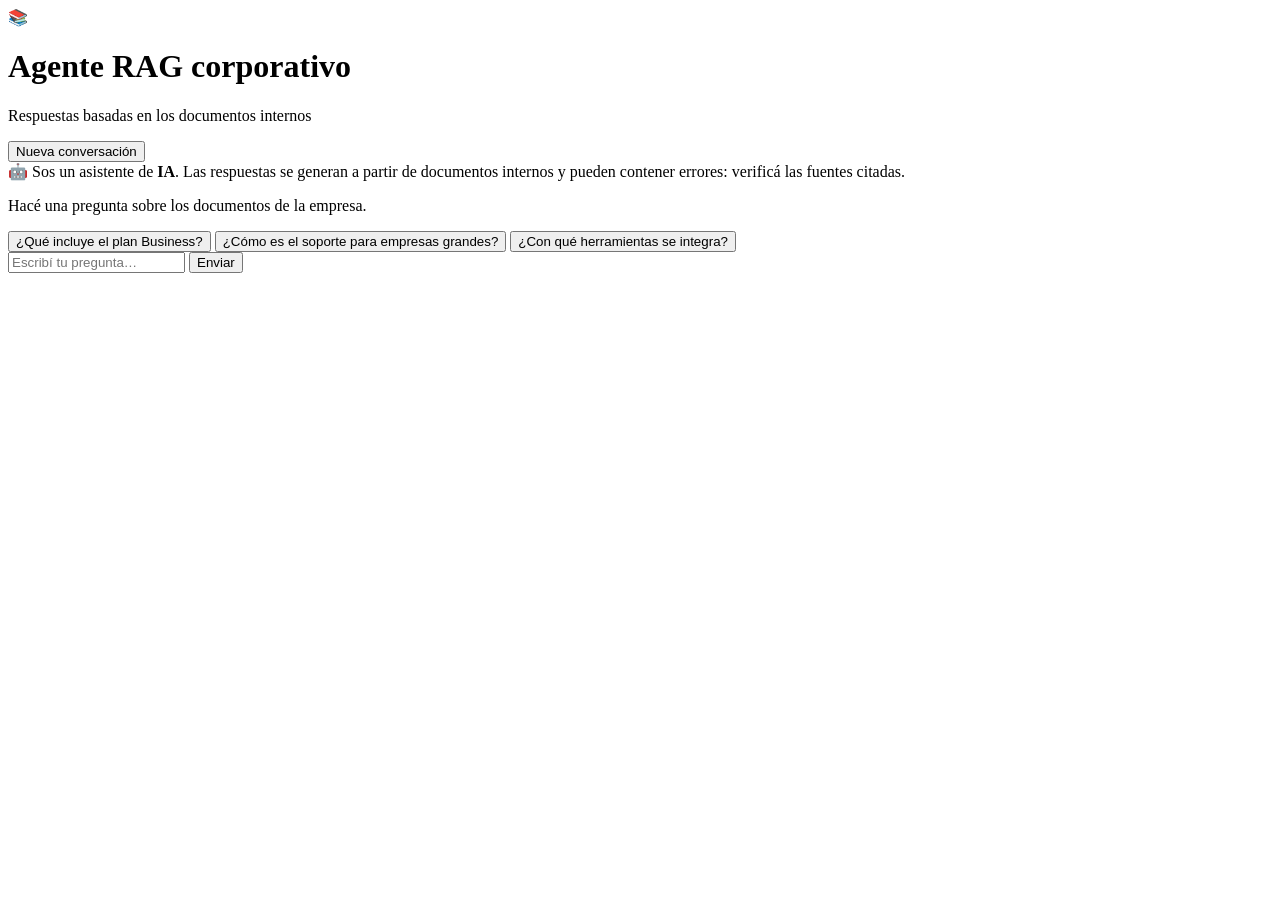
==== src/rag/web/static/index.html @ 1abdd100 "Issues #5 y #6: generación de respuestas + interfaz web y mantenimiento Issue #5 — Producción y vali" ====
<!doctype html>
<html lang="es">
<head>
  <meta charset="utf-8" />
  <meta name="viewport" content="width=device-width, initial-scale=1" />
  <title>Agente RAG corporativo</title>
  <link rel="stylesheet" href="/styles.css" />
</head>
<body>
  <div class="app">
    <header class="topbar">
      <div class="brand">
        <span class="logo" aria-hidden="true">📚</span>
        <div>
          <h1>Agente RAG corporativo</h1>
          <p class="subtitle">Respuestas basadas en los documentos internos</p>
        </div>
      </div>
      <button id="clear" class="ghost" title="Vaciar conversación">Nueva conversación</button>
    </header>

    <div class="ai-notice" role="note">
      🤖 Sos un asistente de <strong>IA</strong>. Las respuestas se generan a partir de
      documentos internos y pueden contener errores: verificá las fuentes citadas.
    </div>

    <main id="chat" class="chat" aria-live="polite">
      <div class="empty" id="empty">
        <p>Hacé una pregunta sobre los documentos de la empresa.</p>
        <div class="suggestions">
          <button class="chip suggestion">¿Qué incluye el plan Business?</button>
          <button class="chip suggestion">¿Cómo es el soporte para empresas grandes?</button>
          <button class="chip suggestion">¿Con qué herramientas se integra?</button>
        </div>
      </div>
    </main>

    <form id="composer" class="composer" autocomplete="off">
      <input id="input" type="text" placeholder="Escribí tu pregunta…" aria-label="Pregunta" />
      <button id="send" type="submit">Enviar</button>
    </form>
  </div>

  <script src="/app.js"></script>
</body>
</html>
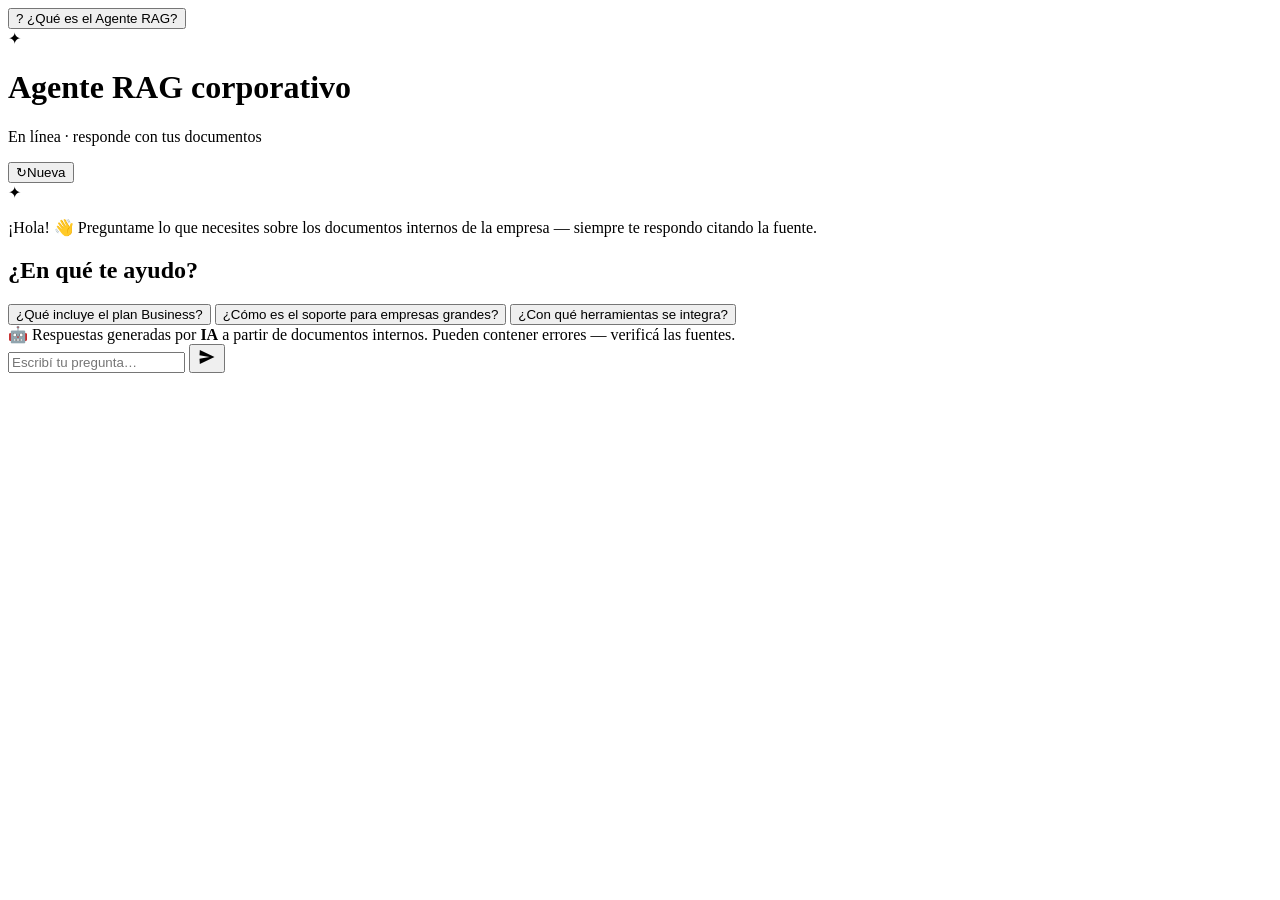
==== commit 4783015e: "Issue #6: rediseño moderno de la interfaz web - UI moderna: gradientes, avatares por mensaje, header" ====
--- a/src/rag/web/static/index.html
+++ b/src/rag/web/static/index.html
@@ -7,37 +7,68 @@
   <link rel="stylesheet" href="/styles.css" />
 </head>
 <body>
+  <button id="about-btn" class="about-btn" aria-expanded="false" aria-controls="about-panel">
+    <span class="about-q">?</span> ¿Qué es el Agente RAG?
+  </button>
+
+  <div id="about-panel" class="about-panel" role="dialog" aria-label="Qué es el Agente RAG" hidden>
+    <div class="about-head">
+      <h3>¿Qué es el Agente RAG?</h3>
+      <button id="about-close" class="about-close" aria-label="Cerrar">×</button>
+    </div>
+    <p>Un asistente <strong>RAG</strong> (Retrieval-Augmented Generation): responde
+      usando los <strong>documentos internos</strong> de la empresa, no conocimiento genérico.</p>
+    <ol class="about-steps">
+      <li><strong>Indexación.</strong> Los documentos se parten en fragmentos y se convierten
+        en vectores (embeddings de Cohere) en una base vectorial (Chroma).</li>
+      <li><strong>Recuperación.</strong> Tu pregunta se vectoriza, se buscan los fragmentos
+        más parecidos y se reordenan por relevancia (reranking).</li>
+      <li><strong>Generación.</strong> Un LLM (Cohere Command-R) redacta la respuesta usando
+        solo esos fragmentos y <strong>cita la fuente</strong>.</li>
+      <li><strong>Anti-alucinación.</strong> Si la confianza es baja, responde
+        “no encontré información” en vez de inventar.</li>
+    </ol>
+  </div>
+
   <div class="app">
     <header class="topbar">
       <div class="brand">
-        <span class="logo" aria-hidden="true">📚</span>
-        <div>
-          <h1>Agente RAG corporativo</h1>
-          <p class="subtitle">Respuestas basadas en los documentos internos</p>
+        <span class="logo" aria-hidden="true">✦</span>
+        <div class="brand-text">
+          <h1>Agente RAG <span>corporativo</span></h1>
+          <p class="status"><span class="status-dot"></span> En línea · responde con tus documentos</p>
         </div>
       </div>
-      <button id="clear" class="ghost" title="Vaciar conversación">Nueva conversación</button>
+      <button id="clear" class="ghost" title="Vaciar conversación">
+        <span class="ghost-icon">↻</span><span class="ghost-label">Nueva</span>
+      </button>
     </header>
-
-    <div class="ai-notice" role="note">
-      🤖 Sos un asistente de <strong>IA</strong>. Las respuestas se generan a partir de
-      documentos internos y pueden contener errores: verificá las fuentes citadas.
-    </div>
 
     <main id="chat" class="chat" aria-live="polite">
       <div class="empty" id="empty">
-        <p>Hacé una pregunta sobre los documentos de la empresa.</p>
+        <div class="empty-badge">✦</div>
+        <p class="empty-intro">¡Hola! 👋 Preguntame lo que necesites sobre los documentos
+          internos de la empresa — siempre te respondo citando la fuente.</p>
+        <h2>¿En qué te ayudo?</h2>
         <div class="suggestions">
-          <button class="chip suggestion">¿Qué incluye el plan Business?</button>
-          <button class="chip suggestion">¿Cómo es el soporte para empresas grandes?</button>
-          <button class="chip suggestion">¿Con qué herramientas se integra?</button>
+          <button class="suggestion">¿Qué incluye el plan Business?</button>
+          <button class="suggestion">¿Cómo es el soporte para empresas grandes?</button>
+          <button class="suggestion">¿Con qué herramientas se integra?</button>
         </div>
       </div>
     </main>
 
+    <div class="ai-notice" role="note">
+      <span class="ai-ico">🤖</span> Respuestas generadas por <strong>IA</strong> a partir de documentos internos. Pueden contener errores — verificá las fuentes.
+    </div>
+
     <form id="composer" class="composer" autocomplete="off">
       <input id="input" type="text" placeholder="Escribí tu pregunta…" aria-label="Pregunta" />
-      <button id="send" type="submit">Enviar</button>
+      <button id="send" type="submit" aria-label="Enviar">
+        <svg viewBox="0 0 24 24" width="20" height="20" aria-hidden="true">
+          <path d="M3.4 20.4 21 12 3.4 3.6 3 10l12 2-12 2z" fill="currentColor"/>
+        </svg>
+      </button>
     </form>
   </div>
 
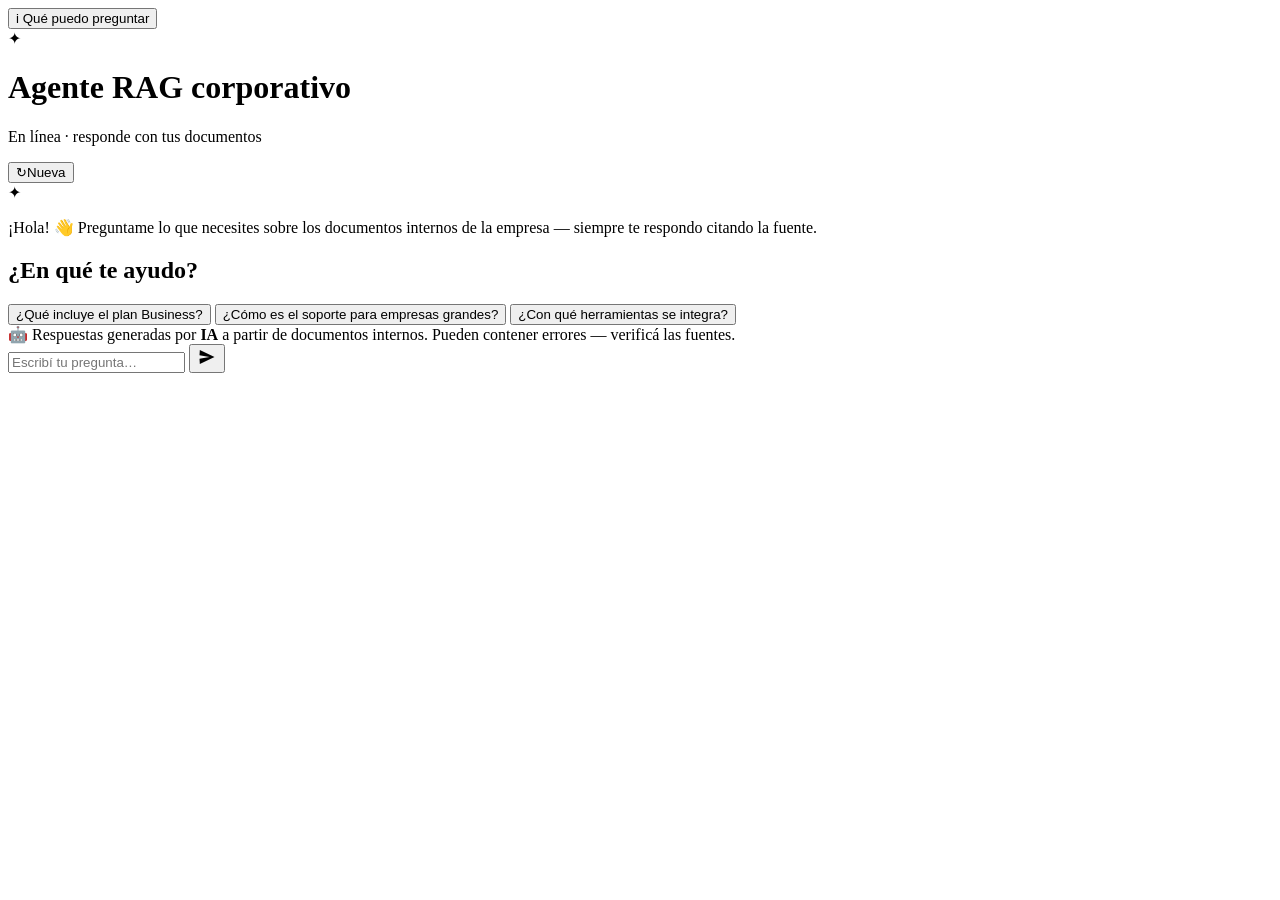
==== commit cc7bc088: "Issue #6: guía de empresa, respuestas amables y sugerencias de seguimiento - Generación: tono cálido" ====
--- a/src/rag/web/static/index.html
+++ b/src/rag/web/static/index.html
@@ -8,26 +8,43 @@
 </head>
 <body>
   <button id="about-btn" class="about-btn" aria-expanded="false" aria-controls="about-panel">
-    <span class="about-q">?</span> ¿Qué es el Agente RAG?
+    <span class="about-q">i</span> Qué puedo preguntar
   </button>
 
-  <div id="about-panel" class="about-panel" role="dialog" aria-label="Qué es el Agente RAG" hidden>
+  <div id="about-panel" class="about-panel" role="dialog" aria-label="Sobre TechNova y qué preguntar" hidden>
     <div class="about-head">
-      <h3>¿Qué es el Agente RAG?</h3>
+      <h3>TechNova · Qué puedo preguntar</h3>
       <button id="about-close" class="about-close" aria-label="Cerrar">×</button>
     </div>
-    <p>Un asistente <strong>RAG</strong> (Retrieval-Augmented Generation): responde
-      usando los <strong>documentos internos</strong> de la empresa, no conocimiento genérico.</p>
-    <ol class="about-steps">
-      <li><strong>Indexación.</strong> Los documentos se parten en fragmentos y se convierten
-        en vectores (embeddings de Cohere) en una base vectorial (Chroma).</li>
-      <li><strong>Recuperación.</strong> Tu pregunta se vectoriza, se buscan los fragmentos
-        más parecidos y se reordenan por relevancia (reranking).</li>
-      <li><strong>Generación.</strong> Un LLM (Cohere Command-R) redacta la respuesta usando
-        solo esos fragmentos y <strong>cita la fuente</strong>.</li>
-      <li><strong>Anti-alucinación.</strong> Si la confianza es baja, responde
-        “no encontré información” en vez de inventar.</li>
-    </ol>
+    <p><strong>TechNova</strong> es la plataforma SaaS de gestión de proyectos.
+      Soy el asistente interno: respondo con los documentos de la empresa y siempre
+      cito la fuente. Tocá una pista para preguntar:</p>
+
+    <div class="area">
+      <div class="area-title"><span>💼</span> Comercial</div>
+      <button class="hint">¿Cuánto cuesta el plan Pro?</button>
+      <button class="hint">¿Qué diferencia hay entre Business y Enterprise?</button>
+    </div>
+    <div class="area">
+      <div class="area-title"><span>🧩</span> Producto</div>
+      <button class="hint">¿Qué vistas de tablero ofrece TechNova?</button>
+      <button class="hint">¿Cómo funcionan las automatizaciones?</button>
+    </div>
+    <div class="area">
+      <div class="area-title"><span>🛟</span> Soporte</div>
+      <button class="hint">¿Cómo restablezco mi contraseña?</button>
+      <button class="hint">¿Cómo activo la verificación en dos pasos (2FA)?</button>
+    </div>
+    <div class="area">
+      <div class="area-title"><span>🔌</span> Integraciones y datos</div>
+      <button class="hint">¿Con qué herramientas se integra?</button>
+      <button class="hint">¿Qué eventos soportan los webhooks?</button>
+    </div>
+    <div class="area">
+      <div class="area-title"><span>📄</span> Legal</div>
+      <button class="hint">¿Qué dice la política de privacidad?</button>
+      <button class="hint">¿Cuáles son los términos de uso?</button>
+    </div>
   </div>
 
   <div class="app">
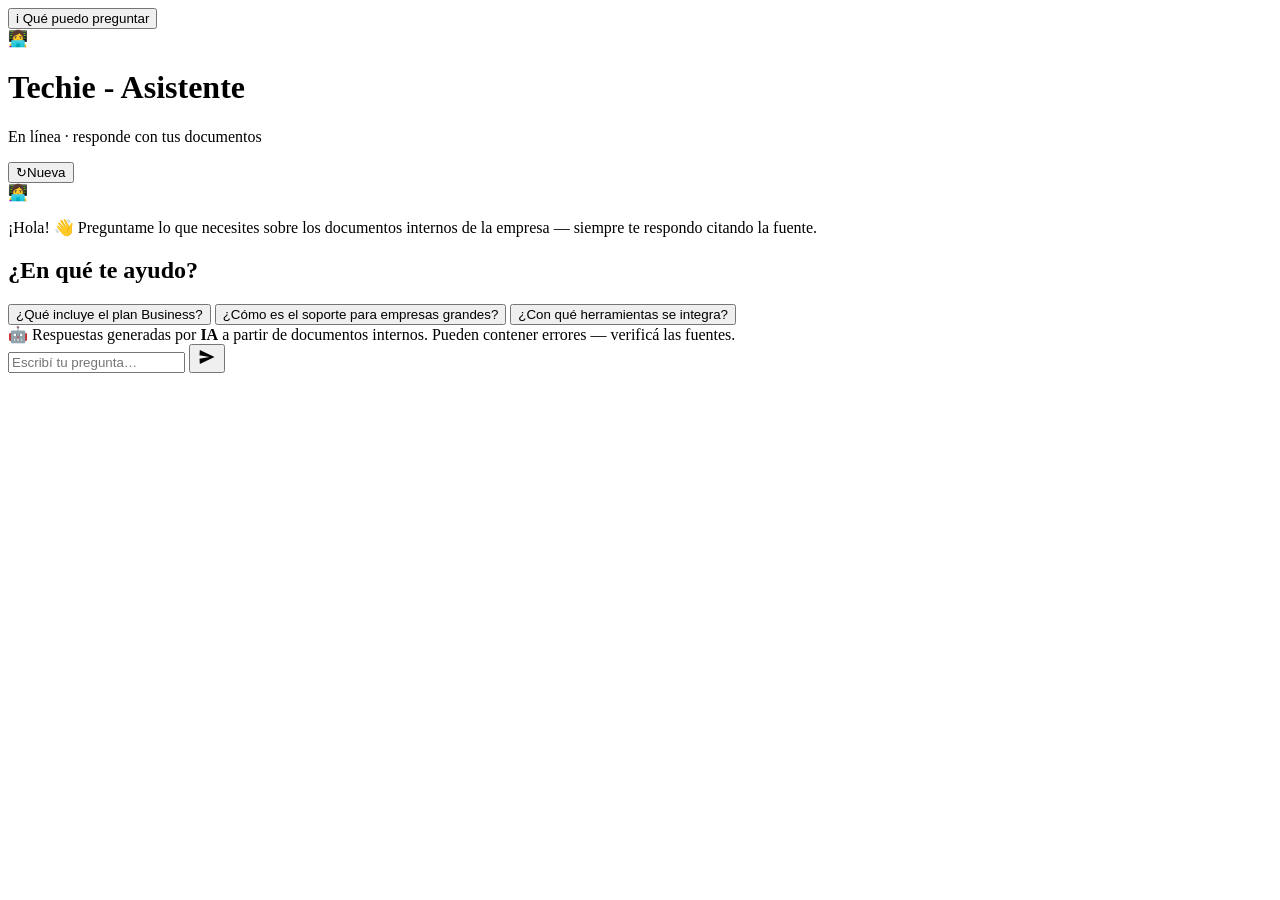
==== commit 0bfaec73: "Issue #6: rebrand a "Techie - Asistente" con ícono de asistente mujer - Título, header (h1) y badge:" ====
--- a/src/rag/web/static/index.html
+++ b/src/rag/web/static/index.html
@@ -3,7 +3,7 @@
 <head>
   <meta charset="utf-8" />
   <meta name="viewport" content="width=device-width, initial-scale=1" />
-  <title>Agente RAG corporativo</title>
+  <title>Techie - Asistente</title>
   <link rel="stylesheet" href="/styles.css" />
 </head>
 <body>
@@ -50,9 +50,9 @@
   <div class="app">
     <header class="topbar">
       <div class="brand">
-        <span class="logo" aria-hidden="true">✦</span>
+        <span class="logo" aria-hidden="true">👩‍💻</span>
         <div class="brand-text">
-          <h1>Agente RAG <span>corporativo</span></h1>
+          <h1>Techie <span>- Asistente</span></h1>
           <p class="status"><span class="status-dot"></span> En línea · responde con tus documentos</p>
         </div>
       </div>
@@ -63,7 +63,7 @@
 
     <main id="chat" class="chat" aria-live="polite">
       <div class="empty" id="empty">
-        <div class="empty-badge">✦</div>
+        <div class="empty-badge">👩‍💻</div>
         <p class="empty-intro">¡Hola! 👋 Preguntame lo que necesites sobre los documentos
           internos de la empresa — siempre te respondo citando la fuente.</p>
         <h2>¿En qué te ayudo?</h2>
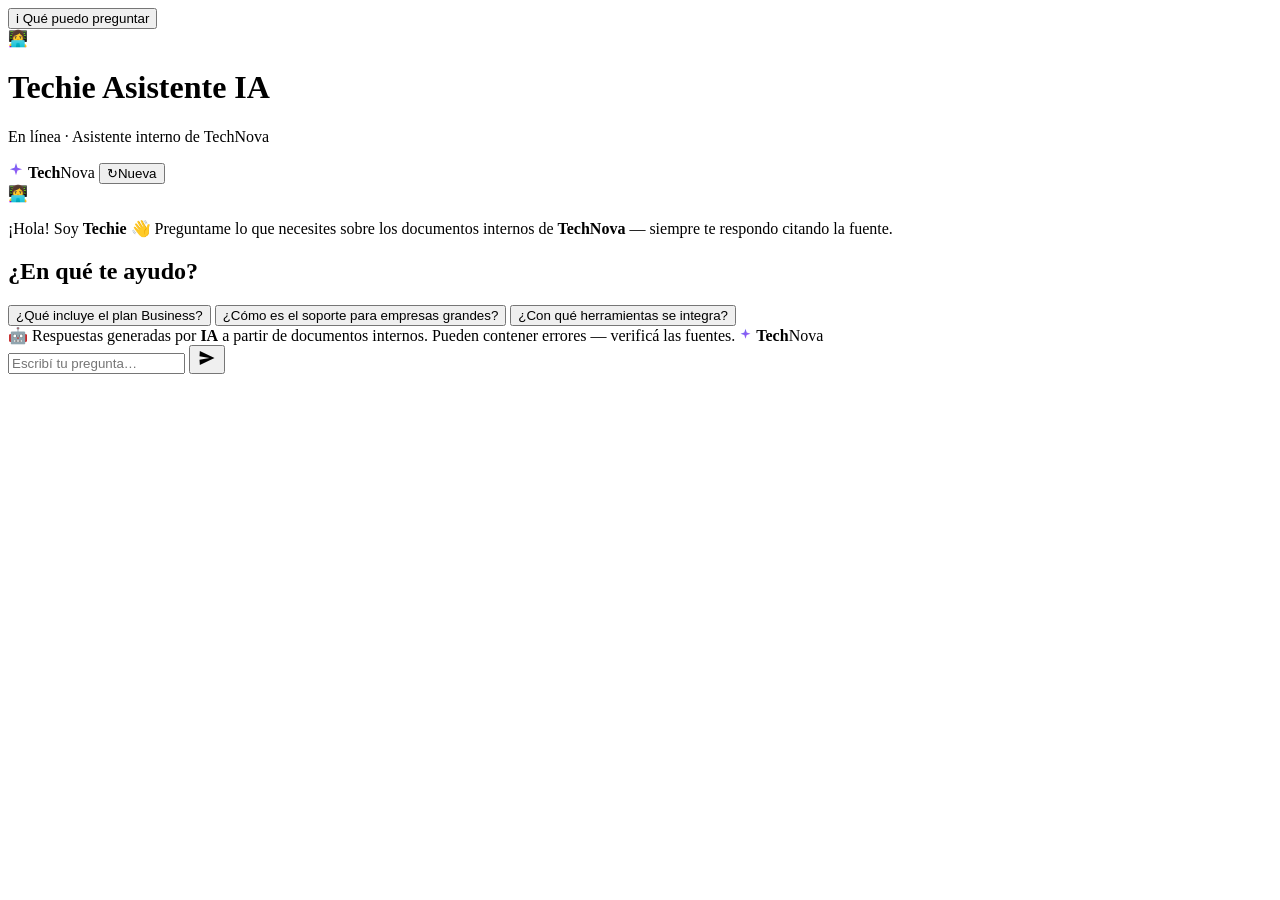
==== commit 07cf7370: "Issue #6: identidad de marca TechNova en la interfaz - Marca "nova" propia (SVG) como logotipo + fav" ====
--- a/src/rag/web/static/index.html
+++ b/src/rag/web/static/index.html
@@ -3,7 +3,8 @@
 <head>
   <meta charset="utf-8" />
   <meta name="viewport" content="width=device-width, initial-scale=1" />
-  <title>Techie - Asistente</title>
+  <title>Techie · Asistente de TechNova</title>
+  <link rel="icon" type="image/svg+xml" href="/favicon.svg" />
   <link rel="stylesheet" href="/styles.css" />
 </head>
 <body>
@@ -48,24 +49,37 @@
   </div>
 
   <div class="app">
+    <div class="accentbar" aria-hidden="true"></div>
     <header class="topbar">
       <div class="brand">
         <span class="logo" aria-hidden="true">👩‍💻</span>
         <div class="brand-text">
-          <h1>Techie <span>- Asistente</span></h1>
-          <p class="status"><span class="status-dot"></span> En línea · responde con tus documentos</p>
+          <h1>Techie <span class="tag">Asistente IA</span></h1>
+          <p class="status"><span class="status-dot"></span> En línea · Asistente interno de TechNova</p>
         </div>
       </div>
-      <button id="clear" class="ghost" title="Vaciar conversación">
-        <span class="ghost-icon">↻</span><span class="ghost-label">Nueva</span>
-      </button>
+      <div class="brand-right">
+        <span class="wordmark" aria-label="TechNova">
+          <svg class="nova" viewBox="0 0 24 24" width="16" height="16" aria-hidden="true">
+            <defs><linearGradient id="nv1" x1="0" y1="0" x2="1" y2="1">
+              <stop offset="0" stop-color="#6366f1"/><stop offset="1" stop-color="#a855f7"/>
+            </linearGradient></defs>
+            <path d="M12 1.5l2.2 7 7 2.2-7 2.2-2.2 7-2.2-7-7-2.2 7-2.2z" fill="url(#nv1)"/>
+          </svg>
+          <strong>Tech</strong>Nova
+        </span>
+        <button id="clear" class="ghost" title="Vaciar conversación">
+          <span class="ghost-icon">↻</span><span class="ghost-label">Nueva</span>
+        </button>
+      </div>
     </header>
 
     <main id="chat" class="chat" aria-live="polite">
       <div class="empty" id="empty">
         <div class="empty-badge">👩‍💻</div>
-        <p class="empty-intro">¡Hola! 👋 Preguntame lo que necesites sobre los documentos
-          internos de la empresa — siempre te respondo citando la fuente.</p>
+        <p class="empty-intro">¡Hola! Soy <strong>Techie</strong> 👋 Preguntame lo que necesites
+          sobre los documentos internos de <strong>TechNova</strong> — siempre te respondo
+          citando la fuente.</p>
         <h2>¿En qué te ayudo?</h2>
         <div class="suggestions">
           <button class="suggestion">¿Qué incluye el plan Business?</button>
@@ -76,7 +90,16 @@
     </main>
 
     <div class="ai-notice" role="note">
-      <span class="ai-ico">🤖</span> Respuestas generadas por <strong>IA</strong> a partir de documentos internos. Pueden contener errores — verificá las fuentes.
+      <span class="ai-text"><span class="ai-ico">🤖</span> Respuestas generadas por <strong>IA</strong> a partir de documentos internos. Pueden contener errores — verificá las fuentes.</span>
+      <span class="brand-credit" aria-label="TechNova">
+        <svg class="nova" viewBox="0 0 24 24" width="13" height="13" aria-hidden="true">
+          <defs><linearGradient id="nv2" x1="0" y1="0" x2="1" y2="1">
+            <stop offset="0" stop-color="#6366f1"/><stop offset="1" stop-color="#a855f7"/>
+          </linearGradient></defs>
+          <path d="M12 1.5l2.2 7 7 2.2-7 2.2-2.2 7-2.2-7-7-2.2 7-2.2z" fill="url(#nv2)"/>
+        </svg>
+        <strong>Tech</strong>Nova
+      </span>
     </div>
 
     <form id="composer" class="composer" autocomplete="off">
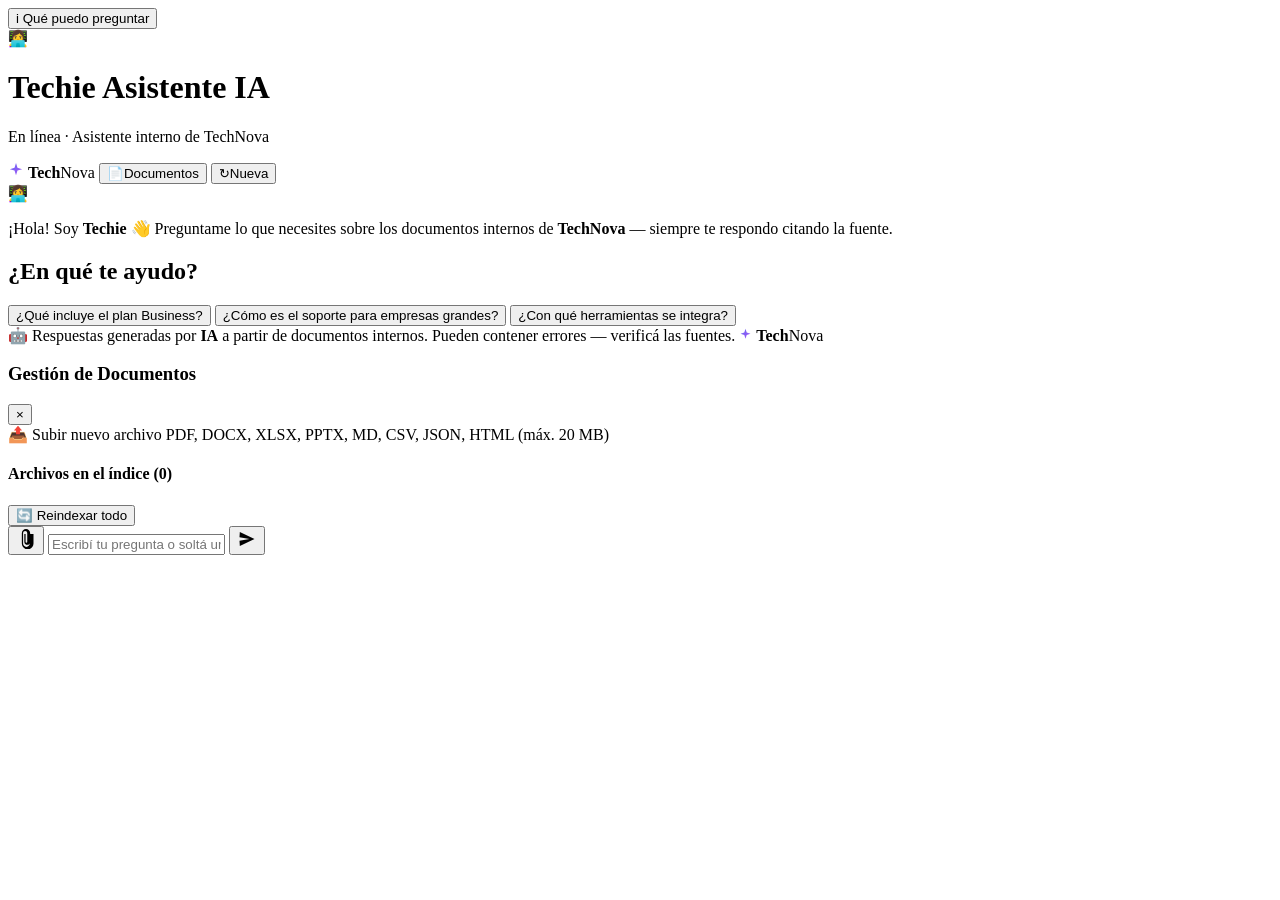
==== commit ddf35a1d: "feat: agregar sección de gestión de documentos en UI con limite de 20MB y endpoints de listado, elim" ====
--- a/src/rag/web/static/index.html
+++ b/src/rag/web/static/index.html
@@ -68,6 +68,9 @@
           </svg>
           <strong>Tech</strong>Nova
         </span>
+        <button id="docs-btn" class="ghost" title="Gestionar Documentos">
+          <span class="ghost-icon">📄</span><span class="ghost-label">Documentos</span>
+        </button>
         <button id="clear" class="ghost" title="Vaciar conversación">
           <span class="ghost-icon">↻</span><span class="ghost-label">Nueva</span>
         </button>
@@ -102,8 +105,51 @@
       </span>
     </div>
 
+    <!-- Panel de Documentos -->
+    <div id="docs-panel" class="docs-panel">
+      <div class="docs-head">
+        <h3>Gestión de Documentos</h3>
+        <button id="docs-close" class="docs-close" aria-label="Cerrar">×</button>
+      </div>
+      
+      <div class="docs-upload-section">
+        <div class="docs-upload-box" id="docs-upload-box">
+          <span class="upload-icon">📤</span>
+          <span class="upload-text">Subir nuevo archivo</span>
+          <span class="upload-subtext">PDF, DOCX, XLSX, PPTX, MD, CSV, JSON, HTML (máx. 20 MB)</span>
+        </div>
+      </div>
+      
+      <div class="docs-list-container">
+        <h4>Archivos en el índice (<span id="docs-count">0</span>)</h4>
+        <ul id="docs-list" class="docs-list">
+          <!-- Se llenará dinámicamente con JS -->
+        </ul>
+      </div>
+
+      <div class="docs-footer">
+        <button id="reindex-btn" class="reindex-btn">
+          <span class="btn-icon">🔄</span> Reindexar todo
+        </button>
+      </div>
+    </div>
+
+    <div id="drop-overlay" class="drop-overlay" hidden>
+      <div class="drop-box">
+        <span class="drop-icon">📤</span>
+        <span class="drop-text">Soltá el archivo aquí para indexarlo</span>
+        <span class="drop-subtext">Formatos permitidos: PDF, DOCX, XLSX, PPTX, MD, CSV, JSON, HTML (máx. 20 MB)</span>
+      </div>
+    </div>
+
     <form id="composer" class="composer" autocomplete="off">
-      <input id="input" type="text" placeholder="Escribí tu pregunta…" aria-label="Pregunta" />
+      <input id="file-input" type="file" style="display: none;" accept=".pdf,.docx,.xlsx,.pptx,.md,.markdown,.csv,.json,.html" />
+      <button id="upload-btn" type="button" aria-label="Subir documento" title="Subir documento (PDF, DOCX, XLSX, PPTX, MD, CSV, JSON, HTML)">
+        <svg viewBox="0 0 24 24" width="20" height="20" aria-hidden="true">
+          <path d="M16.5 6v11.5c0 2.21-1.79 4-4 4s-4-1.79-4-4V5c0-1.38 1.12-2.5 2.5-2.5s2.5 1.12 2.5 2.5v10.5c0 .55-.45 1-1 1s-1-.45-1-1V6H10v9.5c0 1.93 1.57 3.5 3.5 3.5s3.5-1.57 3.5-3.5V5c0-2.76-2.24-5-5-5s-5 2.24-5 5v12.5c0 3.87 3.13 7 7 7s7-3.13 7-7V6h-1.5z" fill="currentColor"/>
+        </svg>
+      </button>
+      <input id="input" type="text" placeholder="Escribí tu pregunta o soltá un archivo…" aria-label="Pregunta" />
       <button id="send" type="submit" aria-label="Enviar">
         <svg viewBox="0 0 24 24" width="20" height="20" aria-hidden="true">
           <path d="M3.4 20.4 21 12 3.4 3.6 3 10l12 2-12 2z" fill="currentColor"/>
